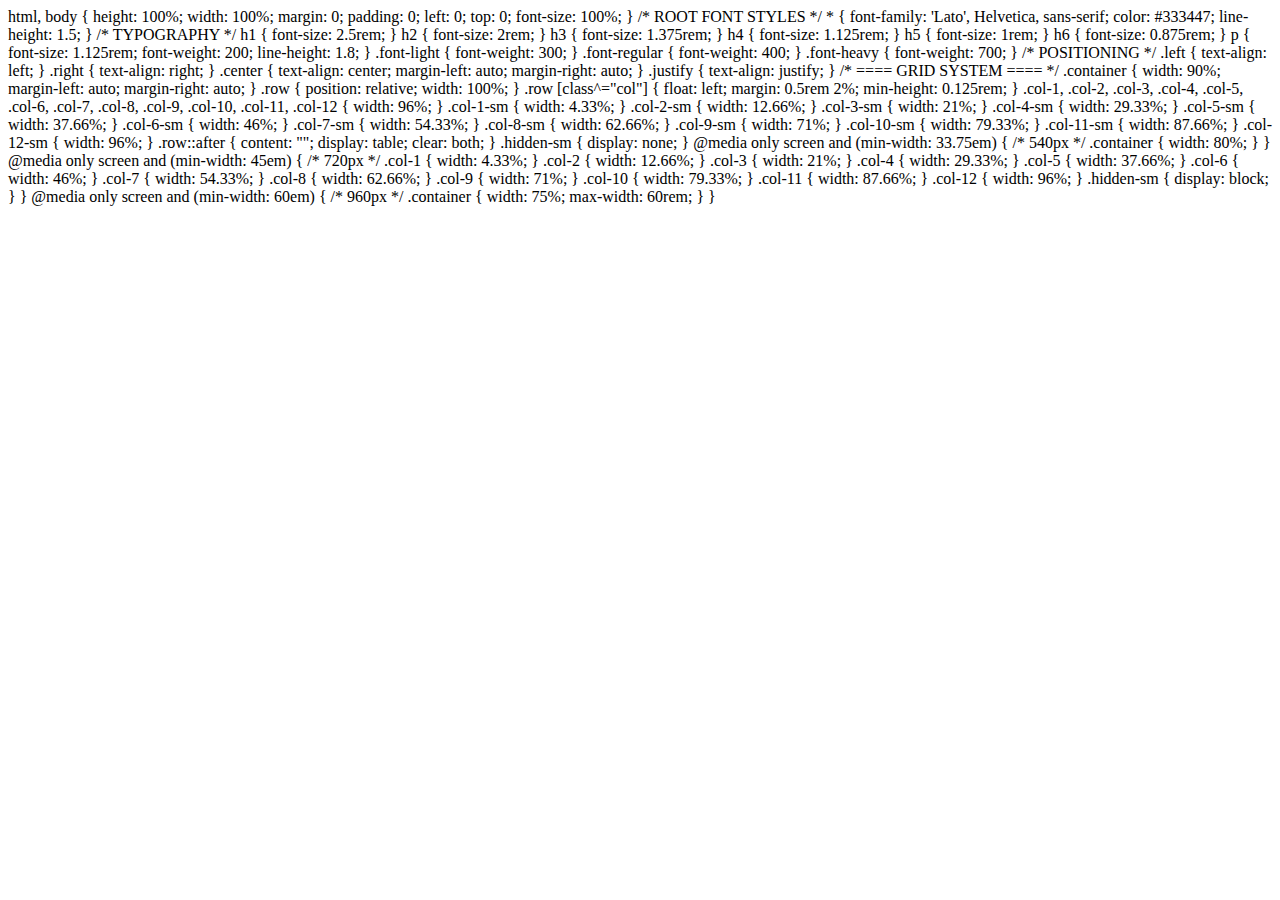
==== basic_webpage-gh-pages/my-webpage.html @ 3e6a4ebb "hello this is my webpage" ====
<html>
    html,
    body {
      height: 100%;
      width: 100%;
      margin: 0;
      padding: 0;
      left: 0;
      top: 0;
      font-size: 100%;
    }
    
    /* ROOT FONT STYLES */
    
    * {
      font-family: 'Lato', Helvetica, sans-serif;
      color: #333447;
      line-height: 1.5;
    }
    
    /* TYPOGRAPHY */
    
    h1 {
      font-size: 2.5rem;
    }
    
    h2 {
      font-size: 2rem;
    }
    
    h3 {
      font-size: 1.375rem;
    }
    
    h4 {
      font-size: 1.125rem;
    }
    
    h5 {
      font-size: 1rem;
    }
    
    h6 {
      font-size: 0.875rem;
    }
    
    p {
      font-size: 1.125rem;
      font-weight: 200;
      line-height: 1.8;
    }
    
    .font-light {
      font-weight: 300;
    }
    
    .font-regular {
      font-weight: 400;
    }
    
    .font-heavy {
      font-weight: 700;
    }
    
    /* POSITIONING */
    
    .left {
      text-align: left;
    }
    
    .right {
      text-align: right;
    }
    
    .center {
      text-align: center;
      margin-left: auto;
      margin-right: auto;
    }
    
    .justify {
      text-align: justify;
    }
    
    /* ==== GRID SYSTEM ==== */
    
    .container {
      width: 90%;
      margin-left: auto;
      margin-right: auto;
    }
    
    .row {
      position: relative;
      width: 100%;
    }
    
    .row [class^="col"] {
      float: left;
      margin: 0.5rem 2%;
      min-height: 0.125rem;
    }
    
    .col-1,
    .col-2,
    .col-3,
    .col-4,
    .col-5,
    .col-6,
    .col-7,
    .col-8,
    .col-9,
    .col-10,
    .col-11,
    .col-12 {
      width: 96%;
    }
    
    .col-1-sm {
      width: 4.33%;
    }
    
    .col-2-sm {
      width: 12.66%;
    }
    
    .col-3-sm {
      width: 21%;
    }
    
    .col-4-sm {
      width: 29.33%;
    }
    
    .col-5-sm {
      width: 37.66%;
    }
    
    .col-6-sm {
      width: 46%;
    }
    
    .col-7-sm {
      width: 54.33%;
    }
    
    .col-8-sm {
      width: 62.66%;
    }
    
    .col-9-sm {
      width: 71%;
    }
    
    .col-10-sm {
      width: 79.33%;
    }
    
    .col-11-sm {
      width: 87.66%;
    }
    
    .col-12-sm {
      width: 96%;
    }
    
    .row::after {
        content: "";
        display: table;
        clear: both;
    }
    
    .hidden-sm {
      display: none;
    }
    
    @media only screen and (min-width: 33.75em) {  /* 540px */
      .container {
        width: 80%;
      }
    }
    
    @media only screen and (min-width: 45em) {  /* 720px */
      .col-1 {
        width: 4.33%;
      }
    
      .col-2 {
        width: 12.66%;
      }
    
      .col-3 {
        width: 21%;
      }
    
      .col-4 {
        width: 29.33%;
      }
    
      .col-5 {
        width: 37.66%;
      }
    
      .col-6 {
        width: 46%;
      }
    
      .col-7 {
        width: 54.33%;
      }
    
      .col-8 {
        width: 62.66%;
      }
    
      .col-9 {
        width: 71%;
      }
    
      .col-10 {
        width: 79.33%;
      }
    
      .col-11 {
        width: 87.66%;
      }
    
      .col-12 {
        width: 96%;
      }
    
      .hidden-sm {
        display: block;
      }
    }
    
    @media only screen and (min-width: 60em) { /* 960px */
      .container {
        width: 75%;
        max-width: 60rem;
      }
    }
















</html>
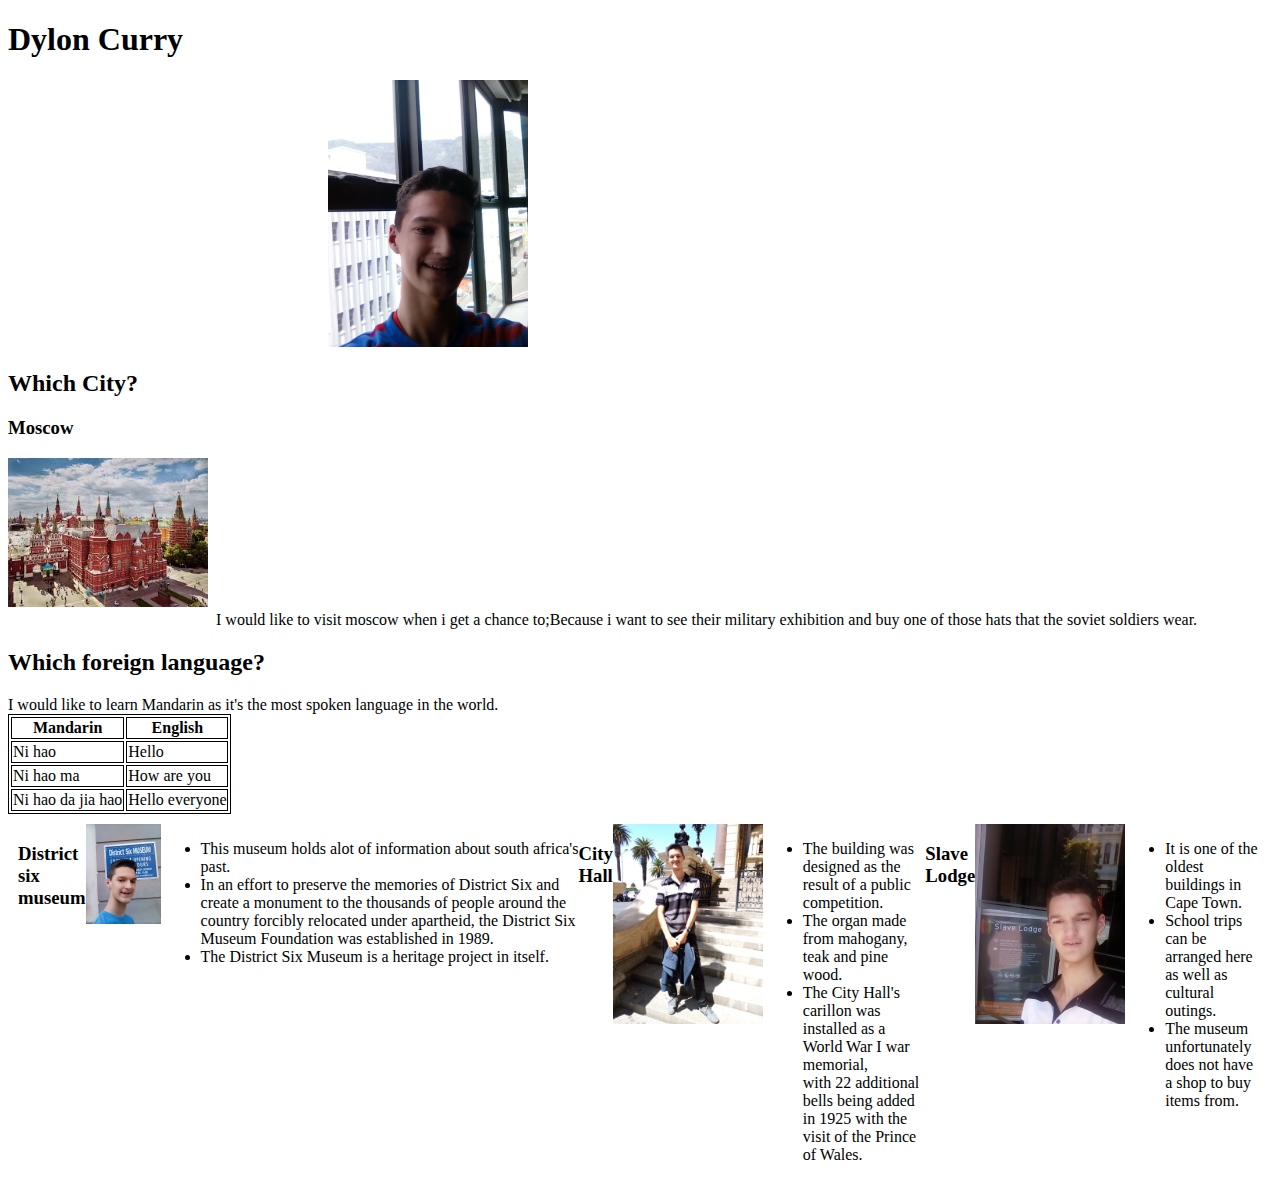
==== commit 00b655c8: "this is a change that i made to my webpage" ====
--- a/basic_webpage-gh-pages/my-webpage.html
+++ b/basic_webpage-gh-pages/my-webpage.html
@@ -1,259 +1,139 @@
-<html>
-    html,
-    body {
-      height: 100%;
-      width: 100%;
-      margin: 0;
-      padding: 0;
-      left: 0;
-      top: 0;
-      font-size: 100%;
-    }
-    
-    /* ROOT FONT STYLES */
-    
-    * {
-      font-family: 'Lato', Helvetica, sans-serif;
-      color: #333447;
-      line-height: 1.5;
-    }
-    
-    /* TYPOGRAPHY */
-    
-    h1 {
-      font-size: 2.5rem;
-    }
-    
-    h2 {
-      font-size: 2rem;
-    }
-    
-    h3 {
-      font-size: 1.375rem;
-    }
-    
-    h4 {
-      font-size: 1.125rem;
-    }
-    
-    h5 {
-      font-size: 1rem;
-    }
-    
-    h6 {
-      font-size: 0.875rem;
-    }
-    
-    p {
-      font-size: 1.125rem;
-      font-weight: 200;
-      line-height: 1.8;
-    }
-    
-    .font-light {
-      font-weight: 300;
-    }
-    
-    .font-regular {
-      font-weight: 400;
-    }
-    
-    .font-heavy {
-      font-weight: 700;
-    }
-    
-    /* POSITIONING */
-    
-    .left {
-      text-align: left;
-    }
-    
-    .right {
-      text-align: right;
-    }
-    
-    .center {
-      text-align: center;
-      margin-left: auto;
-      margin-right: auto;
-    }
-    
-    .justify {
-      text-align: justify;
-    }
-    
-    /* ==== GRID SYSTEM ==== */
-    
-    .container {
-      width: 90%;
-      margin-left: auto;
-      margin-right: auto;
-    }
-    
-    .row {
-      position: relative;
-      width: 100%;
-    }
-    
-    .row [class^="col"] {
-      float: left;
-      margin: 0.5rem 2%;
-      min-height: 0.125rem;
-    }
-    
-    .col-1,
-    .col-2,
-    .col-3,
-    .col-4,
-    .col-5,
-    .col-6,
-    .col-7,
-    .col-8,
-    .col-9,
-    .col-10,
-    .col-11,
-    .col-12 {
-      width: 96%;
-    }
-    
-    .col-1-sm {
-      width: 4.33%;
-    }
-    
-    .col-2-sm {
-      width: 12.66%;
-    }
-    
-    .col-3-sm {
-      width: 21%;
-    }
-    
-    .col-4-sm {
-      width: 29.33%;
-    }
-    
-    .col-5-sm {
-      width: 37.66%;
-    }
-    
-    .col-6-sm {
-      width: 46%;
-    }
-    
-    .col-7-sm {
-      width: 54.33%;
-    }
-    
-    .col-8-sm {
-      width: 62.66%;
-    }
-    
-    .col-9-sm {
-      width: 71%;
-    }
-    
-    .col-10-sm {
-      width: 79.33%;
-    }
-    
-    .col-11-sm {
-      width: 87.66%;
-    }
-    
-    .col-12-sm {
-      width: 96%;
-    }
-    
-    .row::after {
-        content: "";
-        display: table;
-        clear: both;
-    }
-    
-    .hidden-sm {
-      display: none;
-    }
-    
-    @media only screen and (min-width: 33.75em) {  /* 540px */
-      .container {
-        width: 80%;
-      }
-    }
-    
-    @media only screen and (min-width: 45em) {  /* 720px */
-      .col-1 {
-        width: 4.33%;
-      }
-    
-      .col-2 {
-        width: 12.66%;
-      }
-    
-      .col-3 {
-        width: 21%;
-      }
-    
-      .col-4 {
-        width: 29.33%;
-      }
-    
-      .col-5 {
-        width: 37.66%;
-      }
-    
-      .col-6 {
-        width: 46%;
-      }
-    
-      .col-7 {
-        width: 54.33%;
-      }
-    
-      .col-8 {
-        width: 62.66%;
-      }
-    
-      .col-9 {
-        width: 71%;
-      }
-    
-      .col-10 {
-        width: 79.33%;
-      }
-    
-      .col-11 {
-        width: 87.66%;
-      }
-    
-      .col-12 {
-        width: 96%;
-      }
-    
-      .hidden-sm {
-        display: block;
-      }
-    }
-    
-    @media only screen and (min-width: 60em) { /* 960px */
-      .container {
-        width: 75%;
-        max-width: 60rem;
-      }
-    }
+<!DOCTYPE html>
+<html lang="en">
+
+<head>
+    <style>
+        table,
+        th,
+        td {
+            border: 1px solid black;
+        }
+
+        .clearfix {
+            overflow: auto;
+            zoom: 1;
+        }
+
+        .allinfo {
+            border: 1px black;
+            padding: 10px;
+            display: flex;
+            flex: 100;
+        }
+
+        @media(min-width:800px) {
+
+            .pic {
+                float: right;
+            }
+
+            .pic1 {
+                padding-left: 20em;
+            }
+
+            .city {
+                display: flex 1;
+                flex: 1;
+            }
+
+            .russia {
+                padding-left: 13em;
+            }
+        }
+    </style>
+    <meta charset="UTF-8">
+    <meta name="viewport" content="width=device-width, initial-scale=1.0">
+    <title>Document</title>
+</head>
+
+<body>
+    <h1>Dylon Curry</h1>
+    <div class="pic1">
+        <img src="Me with tm.jpg" width="200" length="200">
+    </div>
+
+    <h2>Which City? </h2>
+    <h3>Moscow</h3>
+    <div class="city">
+
+        <div class="clearfix">
+            <img src="russia.jpeg" width="200" length="200">
+        </div>
+        <div class="russia">
+            I would like to visit moscow when i get a chance to;Because i want to see
+            their military exhibition and buy one of those hats that the soviet soldiers wear.
+        </div>
+</div>
+        <h2>Which foreign language?</h2>
+        I would like to learn Mandarin as it's the most spoken language in the world.
 
 
 
+        <table>
+
+            <tr>
+                <th>Mandarin</th>
+                <th>English</th>
+            </tr>
+            <tr>
+                <td>Ni hao</td>
+                <td>Hello</td>
+            </tr>
+            <tr>
+                <td>Ni hao ma</td>
+                <td>How are you</td>
+            </tr>
+            <tr>
+                <td>Ni hao da jia hao</td>
+                <td>Hello everyone</td>
+            </tr>
+            </tr>
+
+        </table>
+
+        <div class="allinfo">
+            <h3>District six museum</h3>
+            <img src="D6Museum.jpg" width="200px" height="100px">
+
+            <div class="pic 1">
+
+
+                <ul>
+                    <li>This museum holds alot of information about south africa's past.</li>
+                    <li>In an effort to preserve the memories of District Six and create a monument
+                        to the thousands of people around the country forcibly relocated under apartheid,
+                        the District Six Museum Foundation was established in 1989.</li>
+                    <li>The District Six Museum is a heritage project in itself.</li>
+                </ul>
+            </div>
 
 
 
+            <h3>City Hall</h3>
+            <img src="city hall.jpg" width="400px" height="200px">
+
+            <div class="pic 2">
+                <ul>
+                    <li>The building was designed as the result of a public competition.</li>
+                    <li>The organ made from mahogany, teak and pine wood.</li>
+                    <li>The City Hall's carillon was installed as a World War I war memorial,
+                        </br> with 22 additional bells being added in 1925 with the visit of the Prince of Wales.</li>
+                </ul>
+            </div>
 
 
 
+            <h3>Slave Lodge</h3>
+            <img src="SlaveLodge.jpg" width="400px" height="200px">
 
-
-
-
-
-
+            <div class="pic 3">
+                <ul>
+                    <li>It is one of the oldest buildings in Cape Town.</li>
+                    <li>School trips can be arranged here as well as cultural outings.</li>
+                    <li>The museum unfortunately does not have a shop to buy items from.</li>
+                </ul>
+            </div>
+        </div>
+</body>
 
 </html>